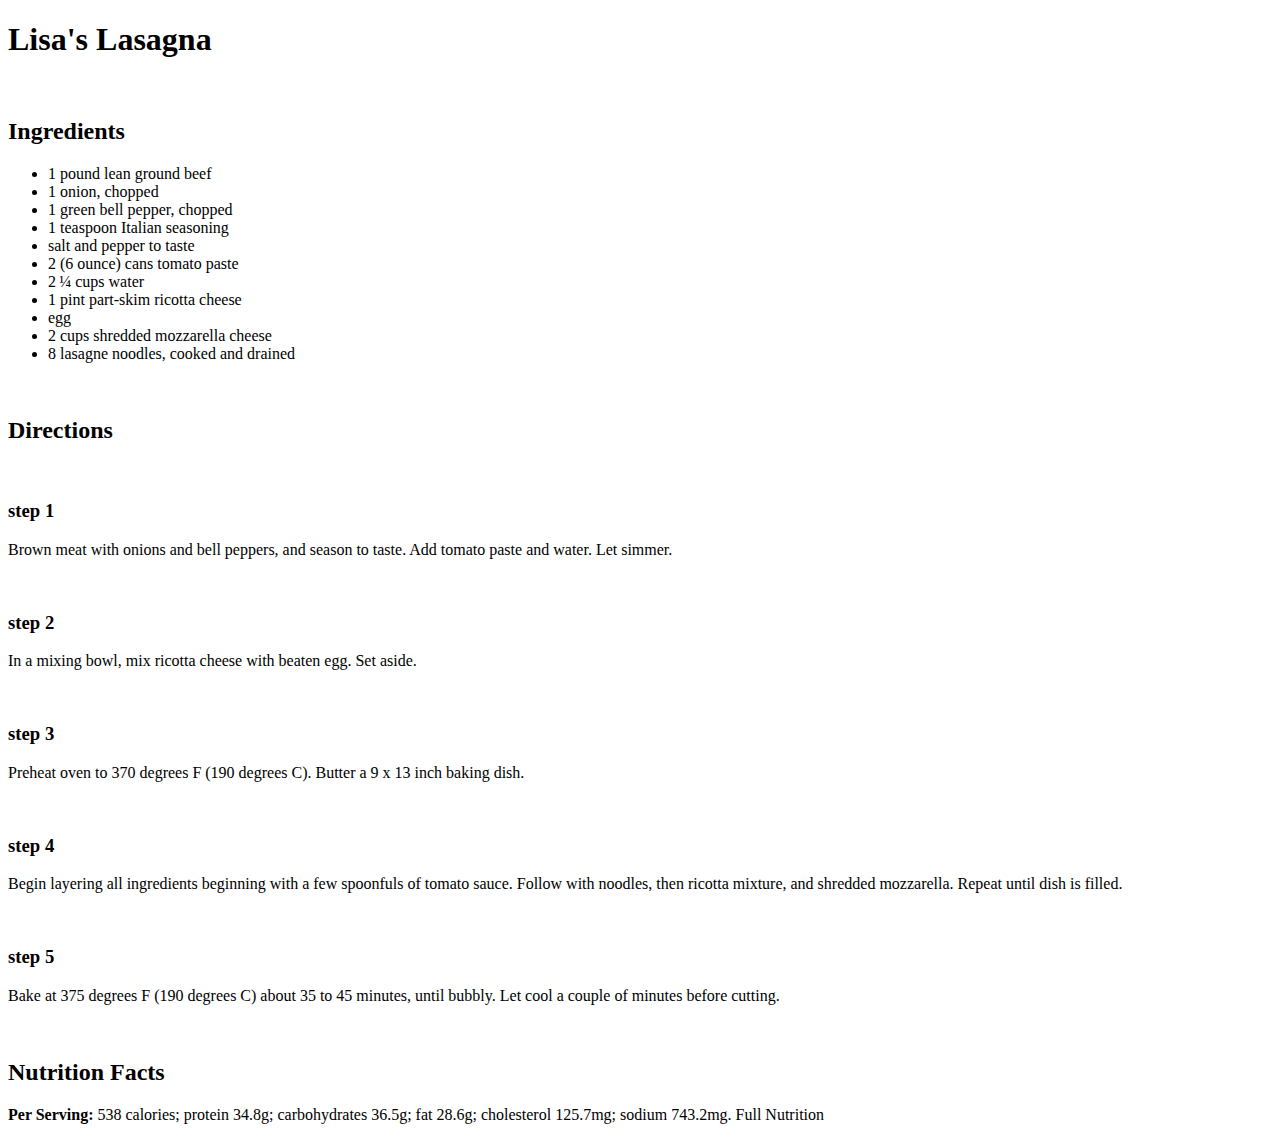
==== recipes/lasagna.html @ 3c6f3ddf "Recipe Added" ====
<!DOCTYPE html>
<html lang="en">
<head>
    <meta charset="UTF-8">
    <meta http-equiv="X-UA-Compatible" content="IE=edge">
    <meta name="viewport" content="width=device-width, initial-scale=1.0">
    <title>Document</title>
</head>
<body>
    <h1>Lisa's Lasagna</h1>
    <br>
    <h2>Ingredients
    </h2>    
    <ul>
        <li>1 pound lean ground beef
        </li>
        <li>1 onion, chopped
        </li>
        <li>1 green bell pepper, chopped
        </li>
        <li>1 teaspoon Italian seasoning
        </li>
        <li>salt and pepper to taste
        </li>
        <li>2 (6 ounce) cans tomato paste
        </li>
        <li>2 ¼ cups water
        </li>
        <li>1 pint part-skim ricotta cheese

        </li>
        <li>egg
        </li>
        <li>2 cups shredded mozzarella cheese

        </li>
        <li>8 lasagne noodles, cooked and drained
        </li>
    </ul>
    <br>
    <h2>Directions</h2>
    <br>
    <h3>step 1

    </h3>
    <p>Brown meat with onions and bell peppers, and season to taste. Add tomato paste and water. Let simmer.

    </p>
    <br>
    <h3>step 2

    </h3>
    <p>In a mixing bowl, mix ricotta cheese with beaten egg. Set aside.



    </p> <br>
    <h3>step 3

    </h3>
    <p>Preheat oven to 370 degrees F (190 degrees C). Butter a 9 x 13 inch baking dish.



    </p> <br>
    <h3>step 4

    </h3>
    <p>Begin layering all ingredients beginning with a few spoonfuls of tomato sauce. Follow with noodles, then ricotta mixture, and shredded mozzarella. Repeat until dish is filled.



    </p> <br>
    <h3>step 5

    </h3>
    <p>Bake at 375 degrees F (190 degrees C) about 35 to 45 minutes, until bubbly. Let cool a couple of minutes before cutting.



    </p>
    <br>
    <h2>Nutrition Facts</h2>
    <p><strong> Per Serving:</strong> 538 calories; protein 34.8g; carbohydrates 36.5g; fat 28.6g; cholesterol 125.7mg; sodium 743.2mg. Full Nutrition
    </p>
</body>
</html>
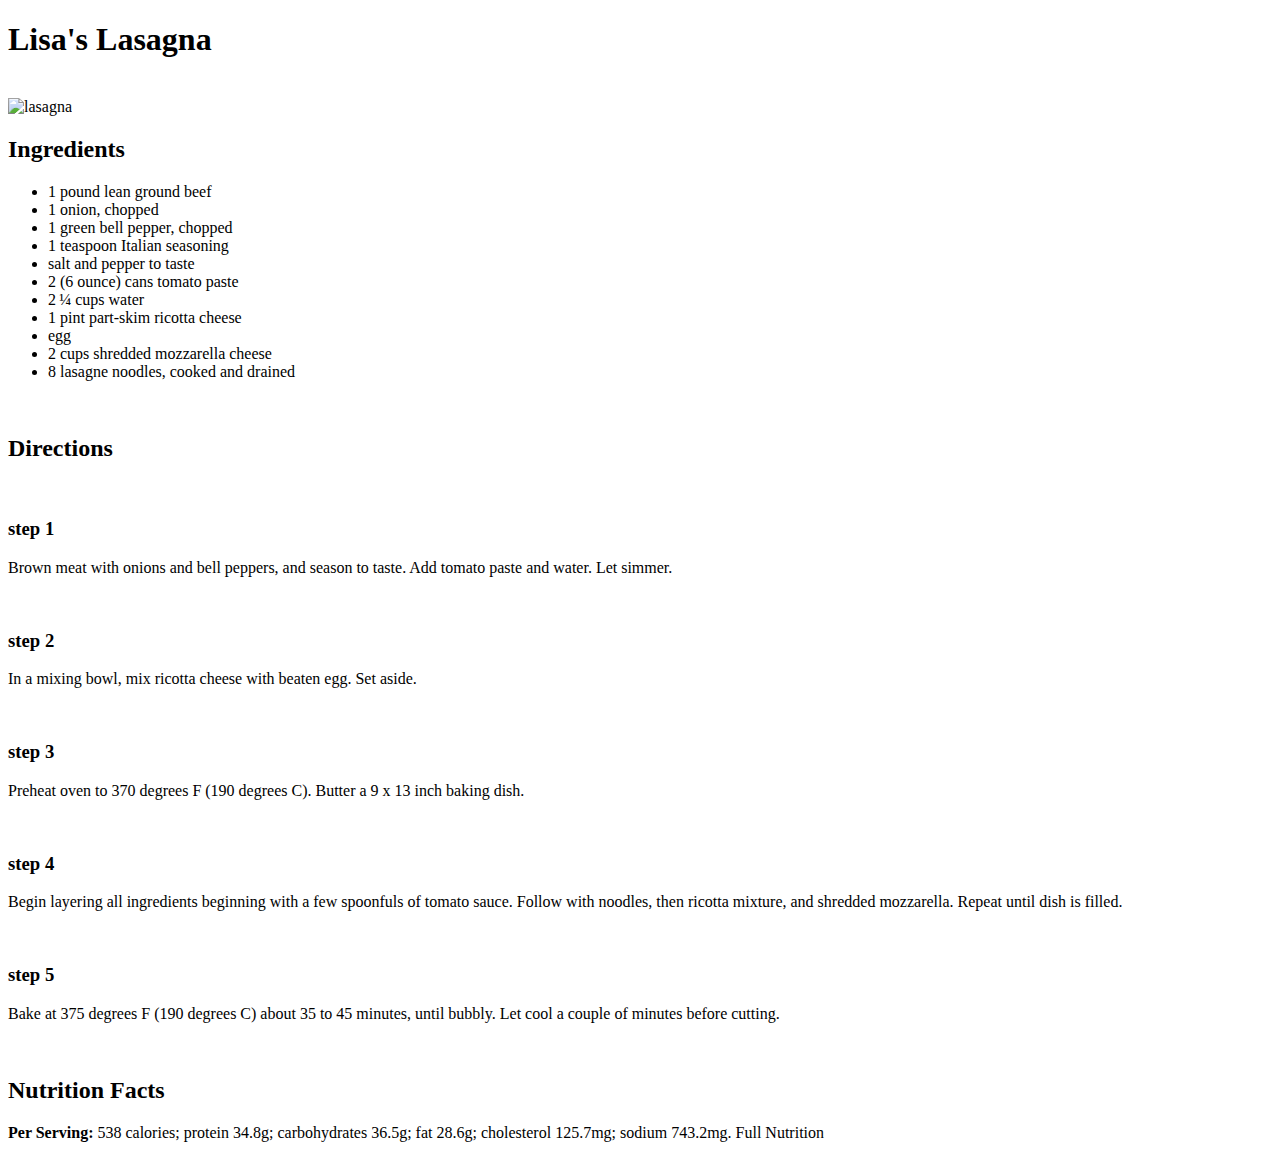
==== commit a40bb14f: "Links and Images updated" ====
--- a/recipes/lasagna.html
+++ b/recipes/lasagna.html
@@ -9,6 +9,7 @@
 <body>
     <h1>Lisa's Lasagna</h1>
     <br>
+    <img src="https://s23209.pcdn.co/wp-content/uploads/2016/03/Easiest-Lasagna-EverIMG_0217.jpg" alt="lasagna">
     <h2>Ingredients
     </h2>    
     <ul>
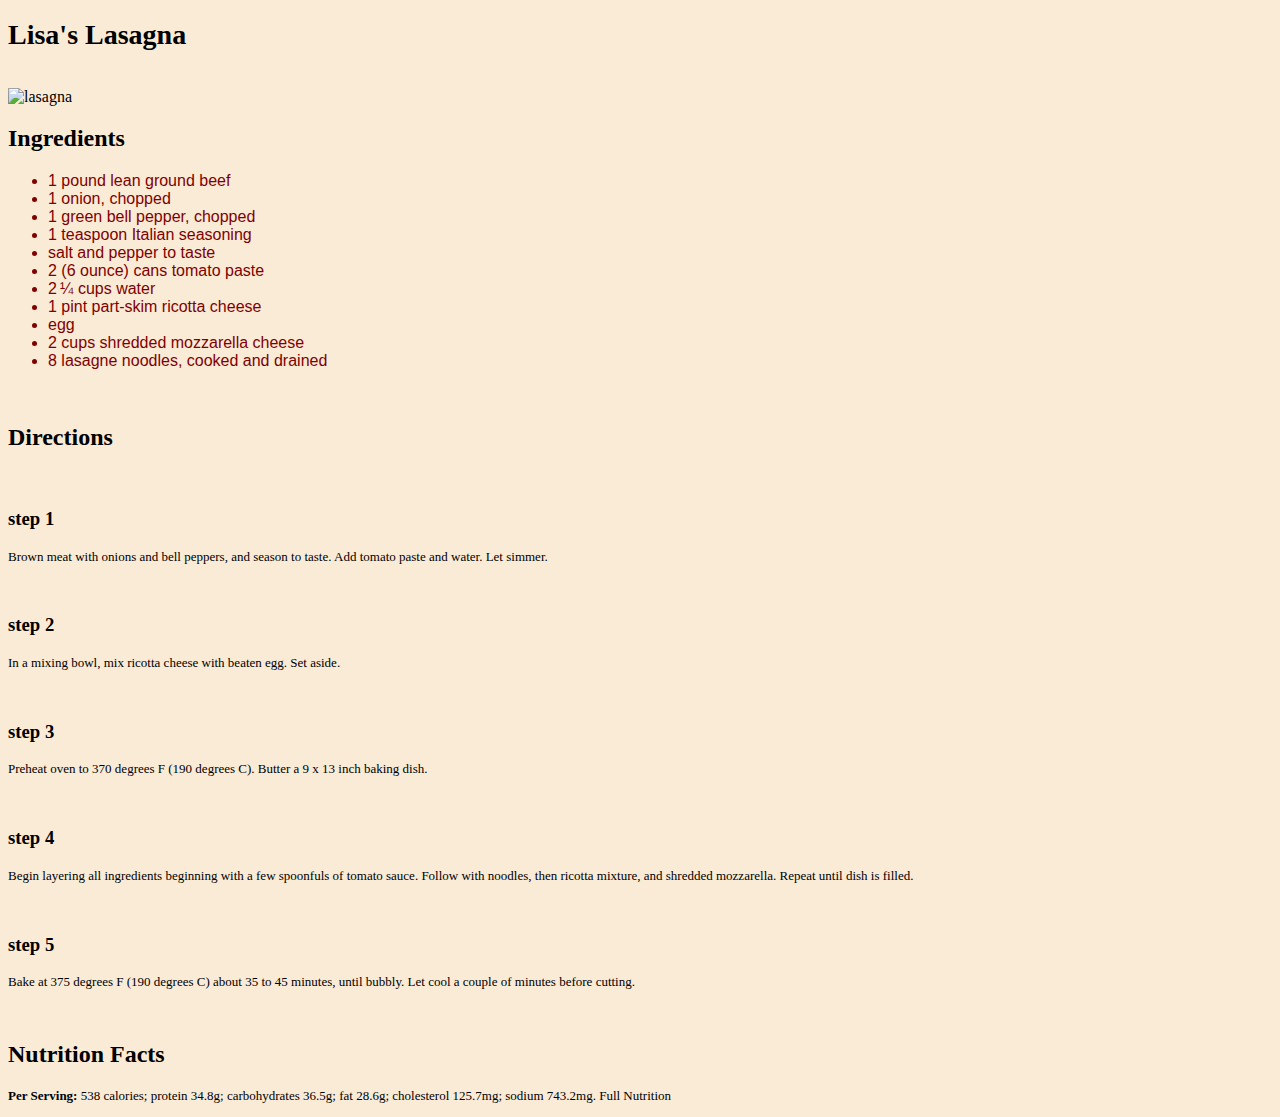
==== commit 093e64e4: "styling updated" ====
--- a/recipes/lasagna.html
+++ b/recipes/lasagna.html
@@ -5,6 +5,8 @@
     <meta http-equiv="X-UA-Compatible" content="IE=edge">
     <meta name="viewport" content="width=device-width, initial-scale=1.0">
     <title>Document</title>
+    <link rel="stylesheet" href="../css/styles.css">
+
 </head>
 <body>
     <h1>Lisa's Lasagna</h1>
--- a/css/styles.css
+++ b/css/styles.css
@@ -0,0 +1,22 @@
+ body {
+     background-color: antiquewhite;
+
+ }
+
+ h1 {
+     font-size: 28px;
+     font-family: 'Times New Roman', Times, serif;
+     font-weight: bold;
+ }
+
+ p{
+     font-size: small;
+ }
+
+ li{
+     font-size: medium;
+     color: maroon;
+     font-family: 'Franklin Gothic Medium', 'Arial Narrow', Arial, sans-serif;
+     
+ }
+
